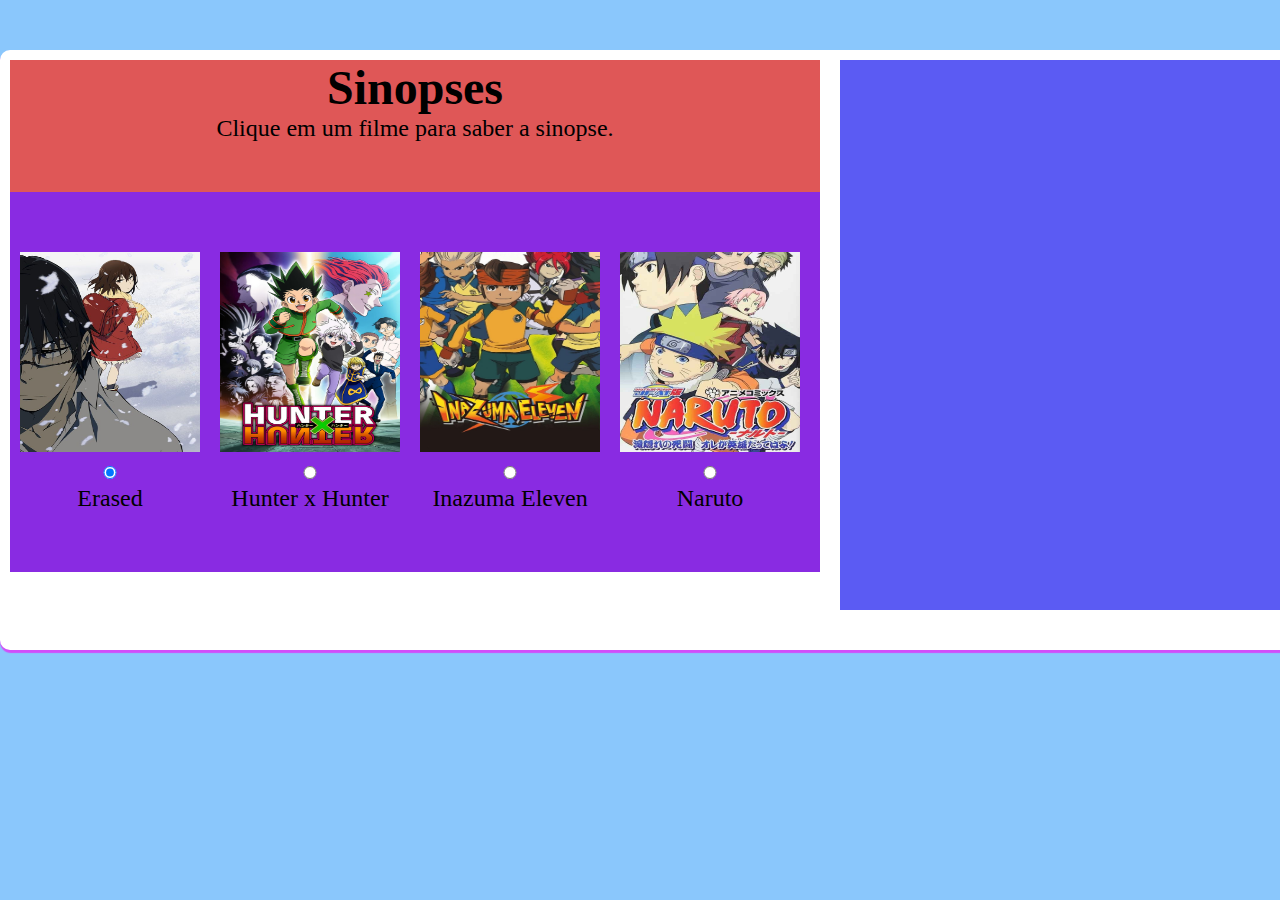
==== javascript/e6/index.html @ 6ae2c76a "s" ====
<!DOCTYPE html>
<html lang="pt-br">
<head>
    <meta charset="UTF-8">
    <meta http-equiv="X-UA-Compatible" content="IE=edge">
    <meta name="viewport" content="width=device-width, initial-scale=1.0">
    <link rel="stylesheet" href="style.css">
    <title>Sinopses</title>
</head>
<body>
    <main>
        <section id="box">
                <div id="left">
                    <h1> Sinopses</h1>
                    <p> Clique em um filme para saber a sinopse.</p>
            <div class="filmes">
            <div id="erased">
                <img src="img/erased.jpg" alt="">
                <label for="erased">
                <input type="radio" id="erased" name="radsex" checked> Erased
            </label>
        </div>   
            <div id="hxh">
                <img src="img/hxh.jpg" alt="">
                <label for="hxh">
                <input type="radio" id="hxh" name="radsex"> Hunter x Hunter
            </label>
        </div>
        <div id="inazuma">
            <img src="img/inazuma.jpg" alt="">
            <label for="inazuma">
            <input type="radio" id="inazuma" name="radsex"> Inazuma Eleven
        </label>
    </div>
            <div id="naruto">
                <img src="img/naruto.jpg" alt="">
                <label for="naruto">
                <input type="radio" id="naruto" name="radsex"> Naruto
            </label>
        </div>
                
                    
        </div>

    </div>
                <div id="right">

                                </div>

        </section>
    </main>
    
</body>
</html>
---- javascript/e6/style.css ----
* { 
    margin:0;
    padding:0;
    box-sizing: border-box;
}

body { 
    background-color: rgb(138, 199, 252);
}

#box {
    background-color: white;
    border-radius: 10px;
    box-shadow: 1px 2px 1px 1px  rgba(255, 0, 247, 0.608);
    width:1300px;
    margin-top:100px;
    height:600px;
    margin:  50px auto;
    font-size: 1rem;
    text-align:center;
    display: flex;
    justify-content: space-between;
}

#box h1 {
    font-size:3rem
}
#box p { 
    font-size:1.5rem
}

#left { 
    width:900px;
    height:500px;
    background-color: rgb(223, 87, 87);
    margin:10px
}

.filmes { 
    background-color: rgb(137, 43, 226);
    width:100%;
    margin-top:50px;
    padding-top:60px;
    height:380px;
    display: flex;
    flex-direction: wrap;
}

.filmes img { 
    width:180px;
    height:200px
}

#erased { 
    flex-direction: column;
    width: 200px;
    font-size: 1.5rem;
}
#hxh { 
    flex-direction: column;
    width: 200px;
    font-size: 1.5rem;
}
#inazuma { 
    flex-direction: column;
    width: 200px;
    font-size: 1.5rem;
}
#naruto { 
    flex-direction: column;
    width: 200px;
    font-size: 1.5rem;
}
#right { 
        width:500px;
        height:550px;
        background-color: rgb(91, 91, 243);
        margin-left:20px;
        margin:10px;
}
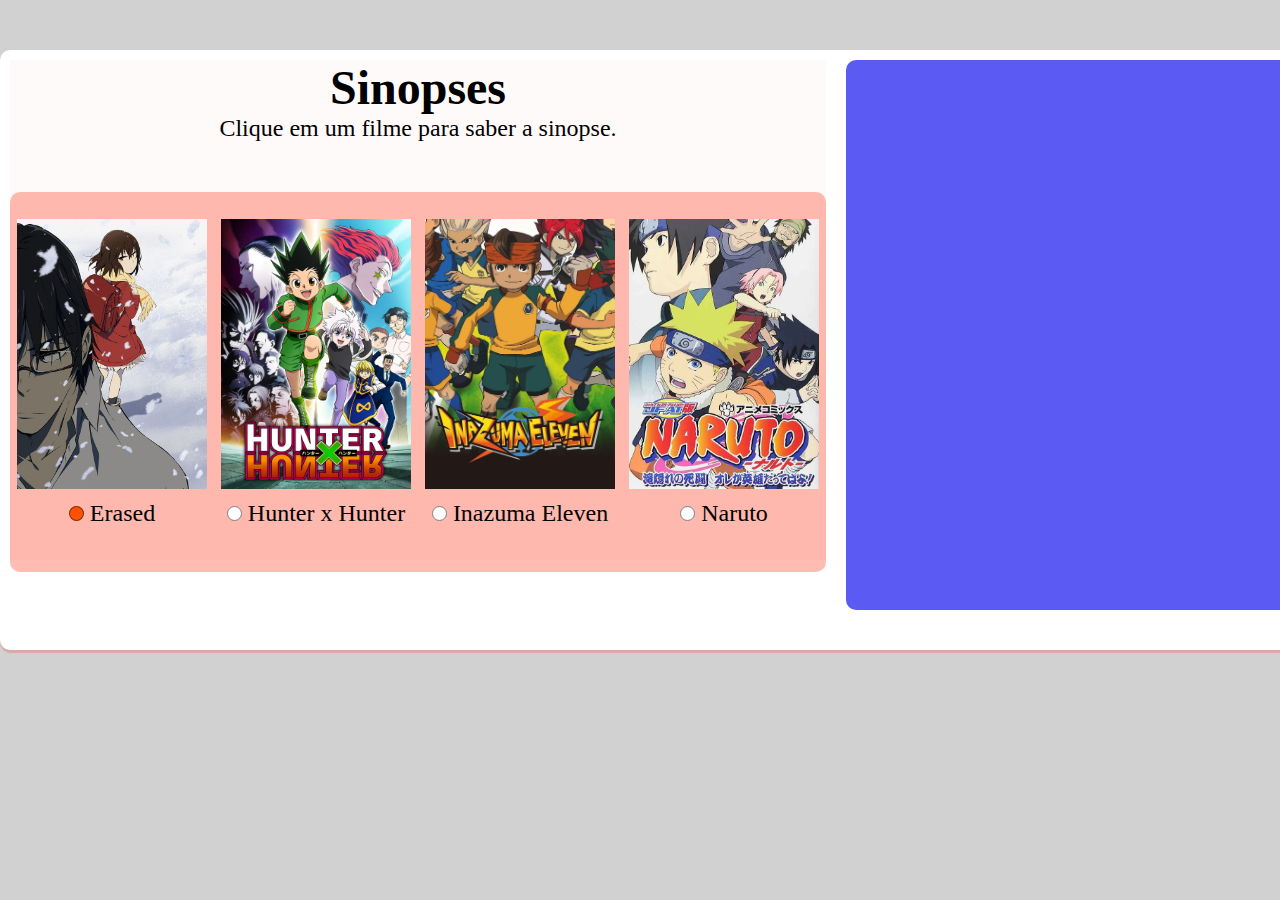
==== commit cf455251: "s" ====
--- a/javascript/e6/index.html
+++ b/javascript/e6/index.html
@@ -16,26 +16,29 @@
             <div class="filmes">
             <div id="erased">
                 <img src="img/erased.jpg" alt="">
-                <label for="erased">
-                <input type="radio" id="erased" name="radsex" checked> Erased
-            </label>
+                <input type="radio" id="op1" name="radsex" checked value="0"> 
+                <label for="op1"> Erased </label>
+
         </div>   
             <div id="hxh">
                 <img src="img/hxh.jpg" alt="">
-                <label for="hxh">
-                <input type="radio" id="hxh" name="radsex"> Hunter x Hunter
-            </label>
-        </div>
+                <input type="radio" id="op2" name="radsex"> 
+                <label for="op2"> Hunter x Hunter 
+
+
+            </div>
         <div id="inazuma">
             <img src="img/inazuma.jpg" alt="">
-            <label for="inazuma">
-            <input type="radio" id="inazuma" name="radsex"> Inazuma Eleven
+            <input type="radio" id="op3" name="radsex">
+            <label for="op3"> Inazuma Eleven
+
         </label>
     </div>
             <div id="naruto">
                 <img src="img/naruto.jpg" alt="">
-                <label for="naruto">
-                <input type="radio" id="naruto" name="radsex"> Naruto
+                <input type="radio" id="op4" name="radsex">
+                <label for="op4"> Naruto
+
             </label>
         </div>
                 
--- a/javascript/e6/style.css
+++ b/javascript/e6/style.css
@@ -5,13 +5,13 @@
 }
 
 body { 
-    background-color: rgb(138, 199, 252);
+    background-color: rgb(209, 209, 209);
 }
 
 #box {
-    background-color: white;
+    background-color: rgb(255, 255, 255);
     border-radius: 10px;
-    box-shadow: 1px 2px 1px 1px  rgba(255, 0, 247, 0.608);
+    box-shadow: 1px 2px 1px 1px  rgba(255, 0, 0, 0.19);
     width:1300px;
     margin-top:100px;
     height:600px;
@@ -29,52 +29,63 @@
     font-size:1.5rem
 }
 
+
 #left { 
     width:900px;
     height:500px;
-    background-color: rgb(223, 87, 87);
+    background-color: rgba(223, 87, 87, 0.026);
     margin:10px
 }
 
 .filmes { 
-    background-color: rgb(137, 43, 226);
+    border-radius:10px;
+    background-color: rgba(255, 34, 0, 0.3);
     width:100%;
     margin-top:50px;
-    padding-top:60px;
+    padding-top:20px;
     height:380px;
     display: flex;
     flex-direction: wrap;
 }
 
 .filmes img { 
-    width:180px;
-    height:200px
+    width:200px;
+    height:280px;
+    padding:5px
 }
 
-#erased { 
+#erased, #naruto, #hxh, #inazuma{ 
     flex-direction: column;
     width: 200px;
+    border-radius:8px;
     font-size: 1.5rem;
+    margin:2px;
+
 }
-#hxh { 
-    flex-direction: column;
-    width: 200px;
-    font-size: 1.5rem;
+
+#erased input, #inazuma input, #naruto input, #hxh input { 
+    display: none;
 }
-#inazuma { 
-    flex-direction: column;
-    width: 200px;
-    font-size: 1.5rem;
+
+#erased input + label::before, #inazuma input + label::before, #naruto input + label::before, #hxh input + label::before { 
+        content: '';    
+        width:13px;
+        height:13px;
+        border-radius:50%;
+        border: 1px solid gray;
+        display: inline-block;
+        background-color: white;
 }
-#naruto { 
-    flex-direction: column;
-    width: 200px;
-    font-size: 1.5rem;
+#erased input:checked + label::before, #hxh input:checked + label::before, #inazuma input:checked + label::before , #naruto input:checked + label::before  { 
+    background-color: rgb(255, 81, 0);
+    border: 1px solid rgba(0, 0, 0, 0.495);
 }
+
 #right { 
         width:500px;
         height:550px;
         background-color: rgb(91, 91, 243);
         margin-left:20px;
         margin:10px;
+        border-radius:10px;
 }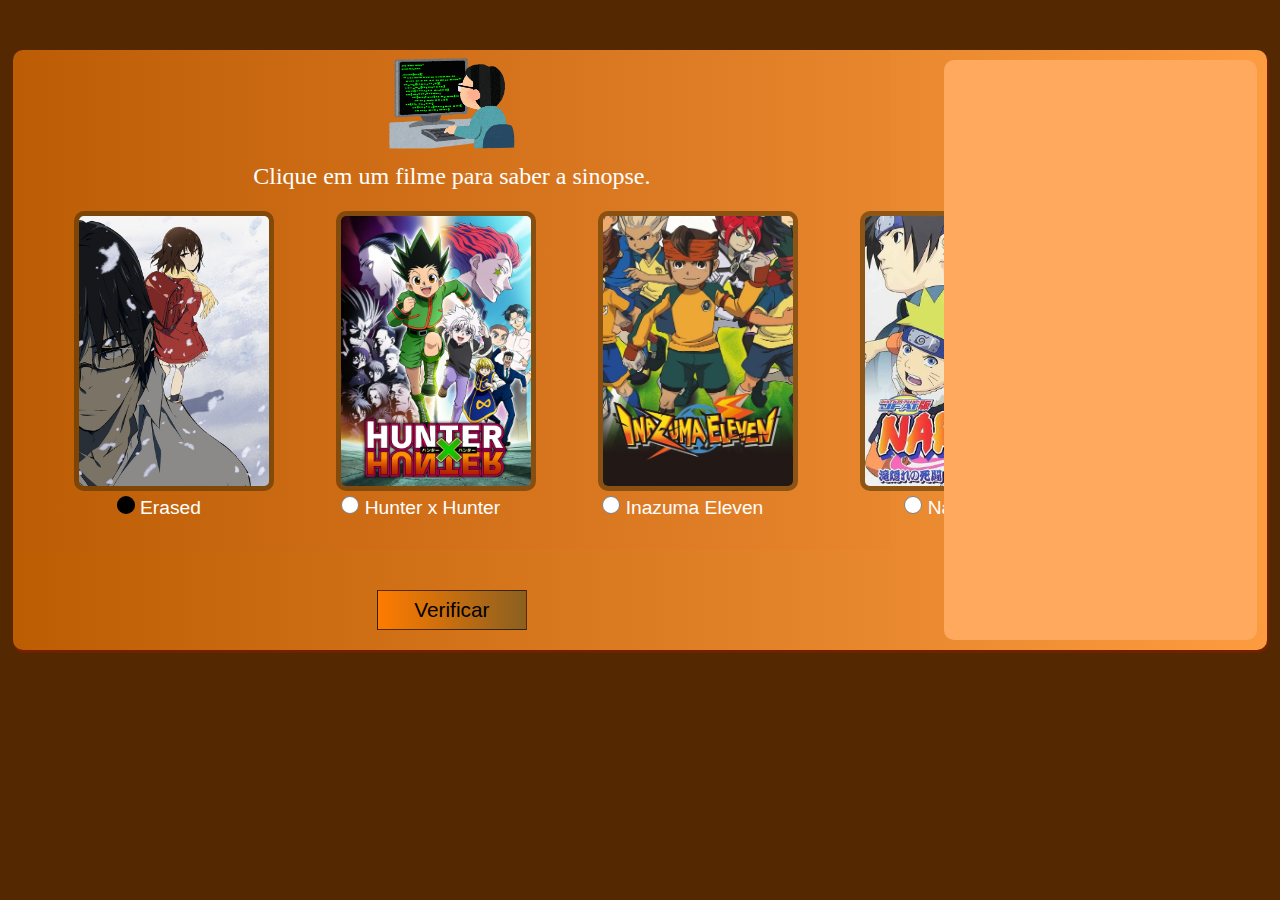
==== commit ef9bb8b2: "A" ====
--- a/javascript/e6/index.html
+++ b/javascript/e6/index.html
@@ -11,47 +11,58 @@
     <main>
         <section id="box">
                 <div id="left">
-                    <h1> Sinopses</h1>
+                    <h1> <img src="pg1.png" alt=""></h1>
                     <p> Clique em um filme para saber a sinopse.</p>
             <div class="filmes">
             <div id="erased">
-                <img src="img/erased.jpg" alt="">
+                <img src="erased.jpg" alt="">
                 <input type="radio" id="op1" name="radsex" checked value="0"> 
                 <label for="op1"> Erased </label>
 
         </div>   
             <div id="hxh">
-                <img src="img/hxh.jpg" alt="">
+                <img src="hxh.jpg" alt="">
                 <input type="radio" id="op2" name="radsex"> 
                 <label for="op2"> Hunter x Hunter 
 
 
             </div>
         <div id="inazuma">
-            <img src="img/inazuma.jpg" alt="">
+            <img src="inazuma.jpg" alt="">
             <input type="radio" id="op3" name="radsex">
             <label for="op3"> Inazuma Eleven
 
         </label>
     </div>
             <div id="naruto">
-                <img src="img/naruto.jpg" alt="">
+                <img src="naruto.jpg" alt="">
                 <input type="radio" id="op4" name="radsex">
                 <label for="op4"> Naruto
 
             </label>
+        </div> <br>
+                
         </div>
-                
-                    
+        <div id="botao">
+            <input type="button" value="Verificar" id="btn" onclick="verificar()">
         </div>
 
     </div>
                 <div id="right">
-
+                        <div id="res"> 
+                        </div>
+                        <div id="res1">
+                            
+                        </div>
+                        <div id="res2">
+                        </div>
+                        <div id="res3">
+                            
+                        </div>
                                 </div>
 
         </section>
     </main>
-    
+    <script src="script.js"></script>
 </body>
 </html>--- a/javascript/e6/style.css
+++ b/javascript/e6/style.css
@@ -4,15 +4,20 @@
     box-sizing: border-box;
 }
 
+@import url('https://fonts.googleapis.com/css2?family=Roboto:wght@300;400&display=swap');
+
+
+
+
 body { 
-    background-color: rgb(209, 209, 209);
+    background-color: #542901;
 }
 
 #box {
-    background-color: rgb(255, 255, 255);
+    background-image: linear-gradient(to left, #fc9b40, #bc5d04);
     border-radius: 10px;
     box-shadow: 1px 2px 1px 1px  rgba(255, 0, 0, 0.19);
-    width:1300px;
+    width:98%;
     margin-top:100px;
     height:600px;
     margin:  50px auto;
@@ -22,27 +27,28 @@
     justify-content: space-between;
 }
 
-#box h1 {
-    font-size:3rem
+#box h1 > img {
+    width:150px;
+    font-size:3rem;
+    color: white;
 }
 #box p { 
-    font-size:1.5rem
+    font-size:1.5rem;
+    color:white;
 }
 
 
 #left { 
-    width:900px;
+    width:70%;
     height:500px;
     background-color: rgba(223, 87, 87, 0.026);
-    margin:10px
 }
 
 .filmes { 
     border-radius:10px;
-    background-color: rgba(255, 34, 0, 0.3);
+    background-color: #9e4a0000;
     width:100%;
-    margin-top:50px;
-    padding-top:20px;
+    margin-top:20px;
     height:380px;
     display: flex;
     flex-direction: wrap;
@@ -51,41 +57,148 @@
 .filmes img { 
     width:200px;
     height:280px;
-    padding:5px
+    border-radius:10px;
+    border: 5px solid rgba(73, 49, 6, 0.57);
+    margin-left: 60px;
 }
 
 #erased, #naruto, #hxh, #inazuma{ 
     flex-direction: column;
-    width: 200px;
+    width: 260px;
     border-radius:8px;
-    font-size: 1.5rem;
-    margin:2px;
-
+    font-size: 1.2rem;
+    margin:1px;
+    color:white;
+    font-family: 'Roboto', sans-serif;
 }
 
 #erased input, #inazuma input, #naruto input, #hxh input { 
     display: none;
+    
 }
 
 #erased input + label::before, #inazuma input + label::before, #naruto input + label::before, #hxh input + label::before { 
         content: '';    
-        width:13px;
-        height:13px;
+        width:16px;
+        height:16px;
         border-radius:50%;
         border: 1px solid gray;
         display: inline-block;
         background-color: white;
+        margin-left:30px;
+        text-align: center;
+
 }
 #erased input:checked + label::before, #hxh input:checked + label::before, #inazuma input:checked + label::before , #naruto input:checked + label::before  { 
-    background-color: rgb(255, 81, 0);
+    background-color: rgb(0, 0, 0);
     border: 1px solid rgba(0, 0, 0, 0.495);
+    text-align: center;
+    
+    
 }
 
 #right { 
-        width:500px;
-        height:550px;
-        background-color: rgb(91, 91, 243);
-        margin-left:20px;
+        width:25%;
+        color:black;
+        height:580px;
+        background-color: #FFA95E;
         margin:10px;
         border-radius:10px;
+}
+#right #res { 
+    width:200px;     
+    height:290px;
+    margin: 0 auto;
+    margin-top:5px;
+}
+
+#btn { 
+    width:150px;
+    height:40px;
+    font-size:1.3rem;
+    background-image: linear-gradient(to left, rgb(139, 96, 32), #ff7b00);
+    cursor: pointer;
+    border: 1px solid rgba(0, 0, 0, 0.64);
+
+} 
+
+#res { 
+    background-size: cover;
+    background-repeat: no-repeat;
+}
+
+#res3,#res1,#res2 { 
+    color:black;
+    font-size:1rem;
+    padding:10px;
+    font-weight: bold;
+    font-family: Arial, Helvetica, sans-serif;
+}
+
+@media (max-width:850px) { 
+    #box {
+        background-color: #ff7e05;
+        border-radius: 10px;
+        box-shadow: 1px 2px 1px 1px  rgba(255, 0, 0, 0.19);
+        width:100%;
+        margin-top:100px;
+        height:1600px;
+        margin:  50px auto;
+        font-size: 1rem;
+        text-align:center;
+        display: flex;
+        justify-content: space-between;  
+    }
+    #left { 
+        width:40%;
+        background-color: rgba(223, 87, 87, 0.026);
+        
+    }
+
+    #right { 
+        width:50%;
+        height:400px;
+        margin-top:500px;
+    }
+    .filmes { 
+        border-radius:10px;
+        background-color: #9e4a0000;
+        width:60%;
+        
+        display: flex;
+        flex-direction: column;
+    }
+    #box h1 {
+        font-size:3rem;
+        color: white;
+        padding:20px;
+        text-align: center;
+    }
+    #box p { 
+        font-size:1.5rem;
+        color:white;
+        padding:10px;
+        text-align: center;
+
+    }
+    .filmes img { 
+        width:200px;
+        height:200px;
+        border-radius:10px;
+        border: 5px solid rgba(110, 74, 8, 0.404);
+        margin:10px;
+    }
+    #erased, #naruto, #hxh, #inazuma{ 
+        flex-direction: column;
+        width: 200px;
+        border-radius:8px;
+        font-size: 1.5rem;
+        color:white;
+        text-align: center;
+        font-family: 'Roboto', sans-serif;
+    }
+    
+
+
+    
 }